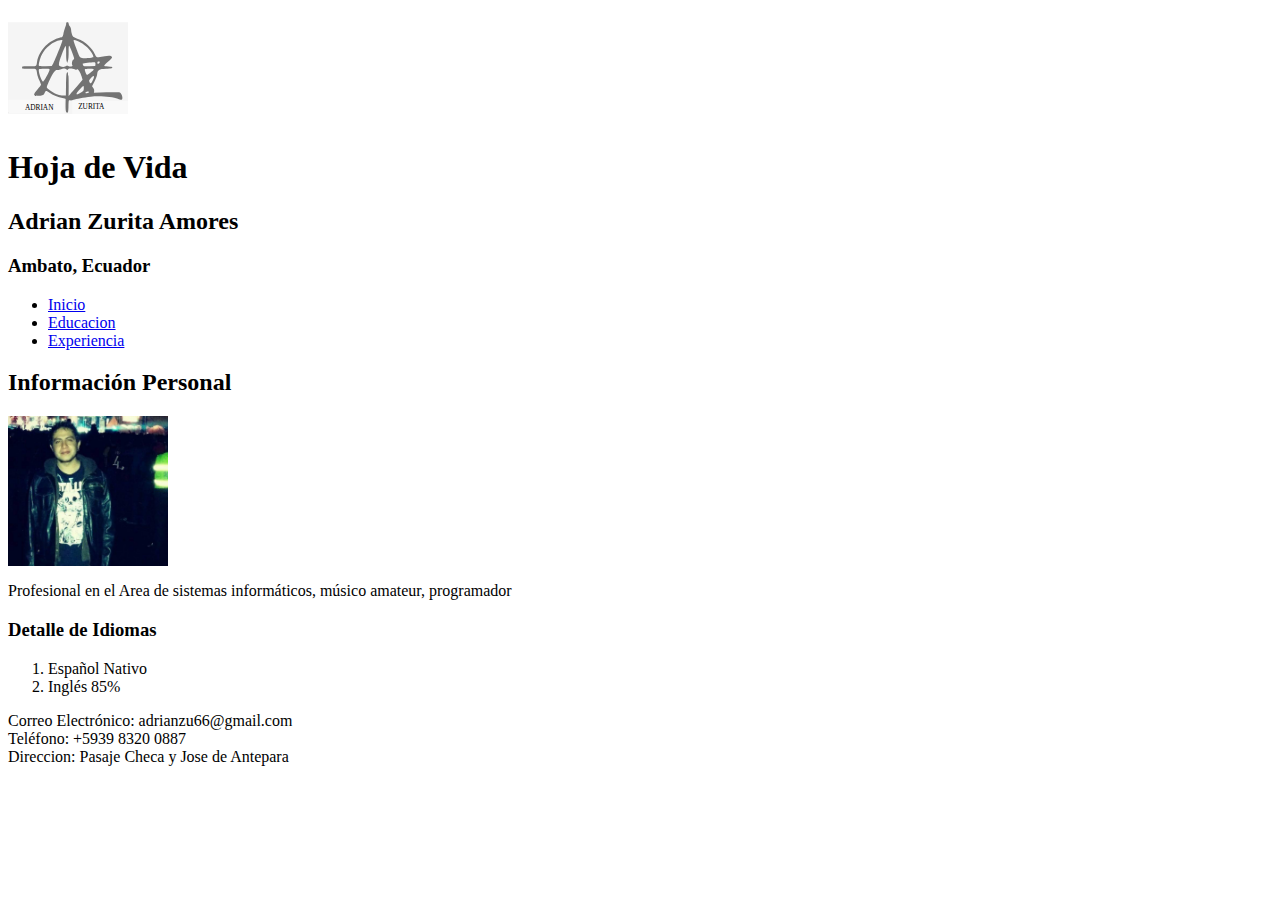
==== index.html @ dfdd4d29 "subir cambios" ====
<html>
<head>
	<meta charset="utf-8">
	<meta name="viewport" content="widht=device-widht,user-scalable=no">
	<meta name="author" content="Adrian Zurita A." >
	<meta name="keywords" content="Curriculum Adrian">
	<title>Curriculum Adrian Zurita</title>
</head>
<body>
<header>
	<svg width="120px" height="120px" viewbox="0 0 120 120" >
		<image width="120px" height="120px" xlink:href="image/logo.svg" />
	</svg>	
	<h1>Hoja de Vida</h1>
	<h2>Adrian Zurita Amores</h2>
	<h3>Ambato, Ecuador</h3>
</header>
<section>
	<ul>
		<li><a href="index.html">Inicio</a></li>
		<li><a href="educacion.html">Educacion</a></li>
		<li><a href="experiencia.html">Experiencia</a></li>
	</ul>
	<h2>Información Personal</h2>
	<img width="160px" height="150px" src="image/adrian.jpg">
	<p>Profesional en el Area de sistemas informáticos, músico amateur, programador</p>
	<h3>Detalle de Idiomas</h3>
	<ol>
		<li>Español Nativo</li>
		<li>Inglés 85%</li>
	</ol>
</section>
<footer>
	<label>Correo Electrónico: adrianzu66@gmail.com</label><br>
	<label>Teléfono: +5939 8320 0887</label><br>
	<label>Direccion: Pasaje Checa y Jose de Antepara</label>
</footer>
</body>
</html>
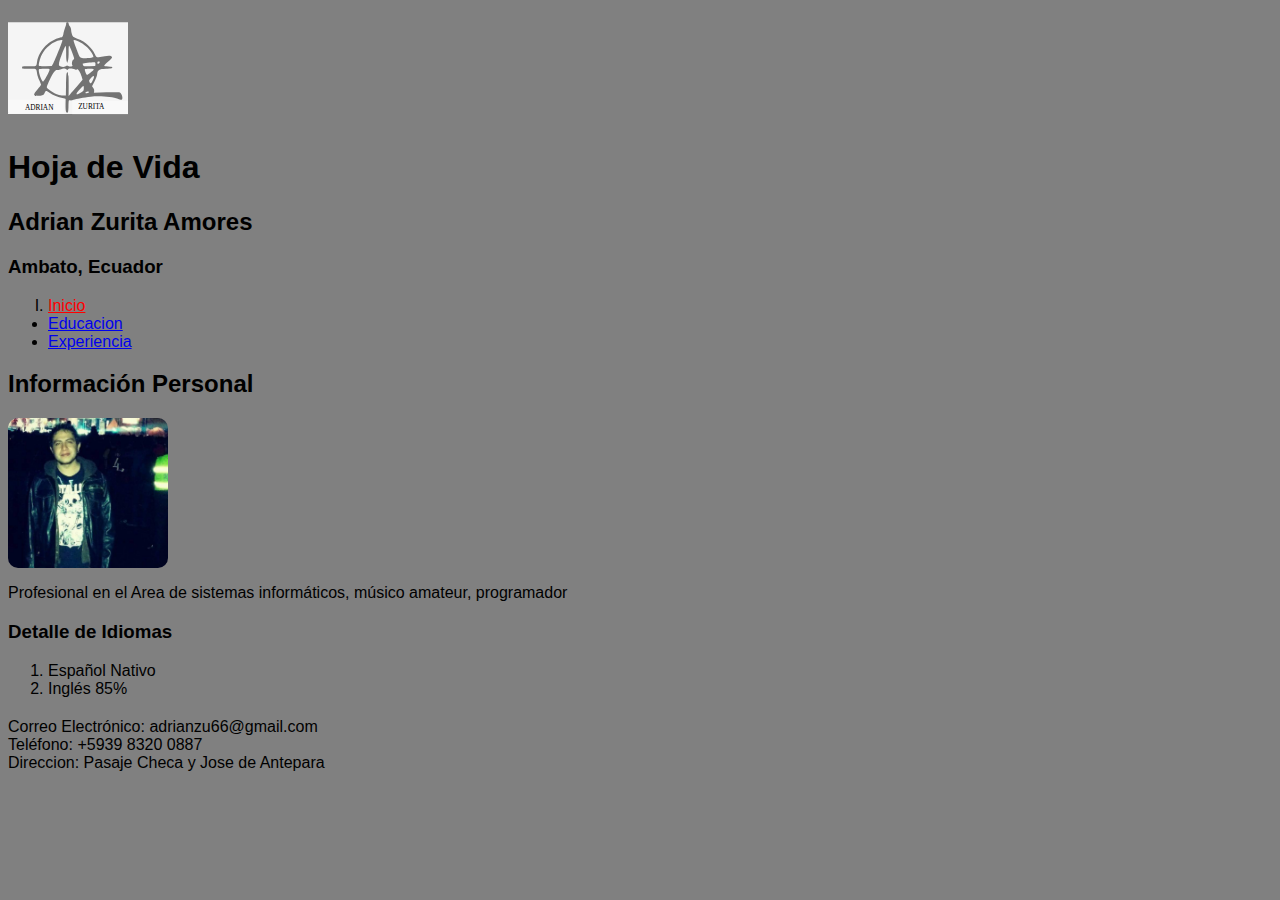
==== commit b132424f: "adrian" ====
--- a/index.html
+++ b/index.html
@@ -1,39 +1,44 @@
-<html>
-<head>
-	<meta charset="utf-8">
-	<meta name="viewport" content="widht=device-widht,user-scalable=no">
-	<meta name="author" content="Adrian Zurita A." >
-	<meta name="keywords" content="Curriculum Adrian">
-	<title>Curriculum Adrian Zurita</title>
-</head>
-<body>
-<header>
-	<svg width="120px" height="120px" viewbox="0 0 120 120" >
-		<image width="120px" height="120px" xlink:href="image/logo.svg" />
-	</svg>	
-	<h1>Hoja de Vida</h1>
-	<h2>Adrian Zurita Amores</h2>
-	<h3>Ambato, Ecuador</h3>
-</header>
-<section>
-	<ul>
-		<li><a href="index.html">Inicio</a></li>
-		<li><a href="educacion.html">Educacion</a></li>
-		<li><a href="experiencia.html">Experiencia</a></li>
-	</ul>
-	<h2>Información Personal</h2>
-	<img width="160px" height="150px" src="image/adrian.jpg">
-	<p>Profesional en el Area de sistemas informáticos, músico amateur, programador</p>
-	<h3>Detalle de Idiomas</h3>
-	<ol>
-		<li>Español Nativo</li>
-		<li>Inglés 85%</li>
-	</ol>
-</section>
-<footer>
-	<label>Correo Electrónico: adrianzu66@gmail.com</label><br>
-	<label>Teléfono: +5939 8320 0887</label><br>
-	<label>Direccion: Pasaje Checa y Jose de Antepara</label>
-</footer>
-</body>
+<html>
+<head>
+	<meta charset="utf-8">
+	<meta name="viewport" content="widht=device-widht,user-scalable=no">
+	<meta name="author" content="Adrian Zurita A." >
+	<meta name="keywords" content="Curriculum Adrian">
+	<title>Curriculum Adrian Zurita</title>
+	<link rel="stylesheet" type="text/css" href="css/styles.css">
+</head>
+<body id="contenedor">
+<header id="encabezado">
+	<svg width="120px" height="120px" viewbox="0 0 120 120" >
+		<image width="120px" height="120px" xlink:href="image/logo.svg" />
+	</svg>	
+	<h1>Hoja de Vida</h1>
+	<h2>Adrian Zurita Amores</h2>
+	<h3>Ambato, Ecuador</h3>
+</header>
+<section>
+	<section id="MenuNav">
+		<ul>
+			<li class="ItemIndice"><a class="Enlace" href="index.html">Inicio</a></li>
+			<li><a href="educacion.html">Educacion</a></li>
+			<li><a href="experiencia.html">Experiencia</a></li>
+		</ul>
+	</section>
+	<section id="Contenido">
+		<h2>Información Personal</h2>
+		<img width="160px" height="150px" src="image/adrian.jpg">
+		<p>Profesional en el Area de sistemas informáticos, músico amateur, programador</p>
+		<h3>Detalle de Idiomas</h3>
+		<ol>
+			<li>Español Nativo</li>
+			<li>Inglés 85%</li>
+		</ol>
+	</section>
+</section>
+<footer>
+	<label>Correo Electrónico: adrianzu66@gmail.com</label><br>
+	<label>Teléfono: +5939 8320 0887</label><br>
+	<label>Direccion: Pasaje Checa y Jose de Antepara</label>
+</footer>
+</body>
 </html>--- a/css/styles.css
+++ b/css/styles.css
@@ -0,0 +1,25 @@
+body{
+	background-color: gray;
+}
+footer{
+	margin-top: 20px;
+}
+img{
+	border-radius: 10px;
+}
+#contenedor{
+	font-family: helvetica;
+	font-size: 16px;
+}
+#encabezado{
+	display: block;
+	margin: 0 auto;
+}
+.ItemIndice{
+	list-style-type: upper-roman;
+
+}
+.Enlace{
+	color: red;
+
+}